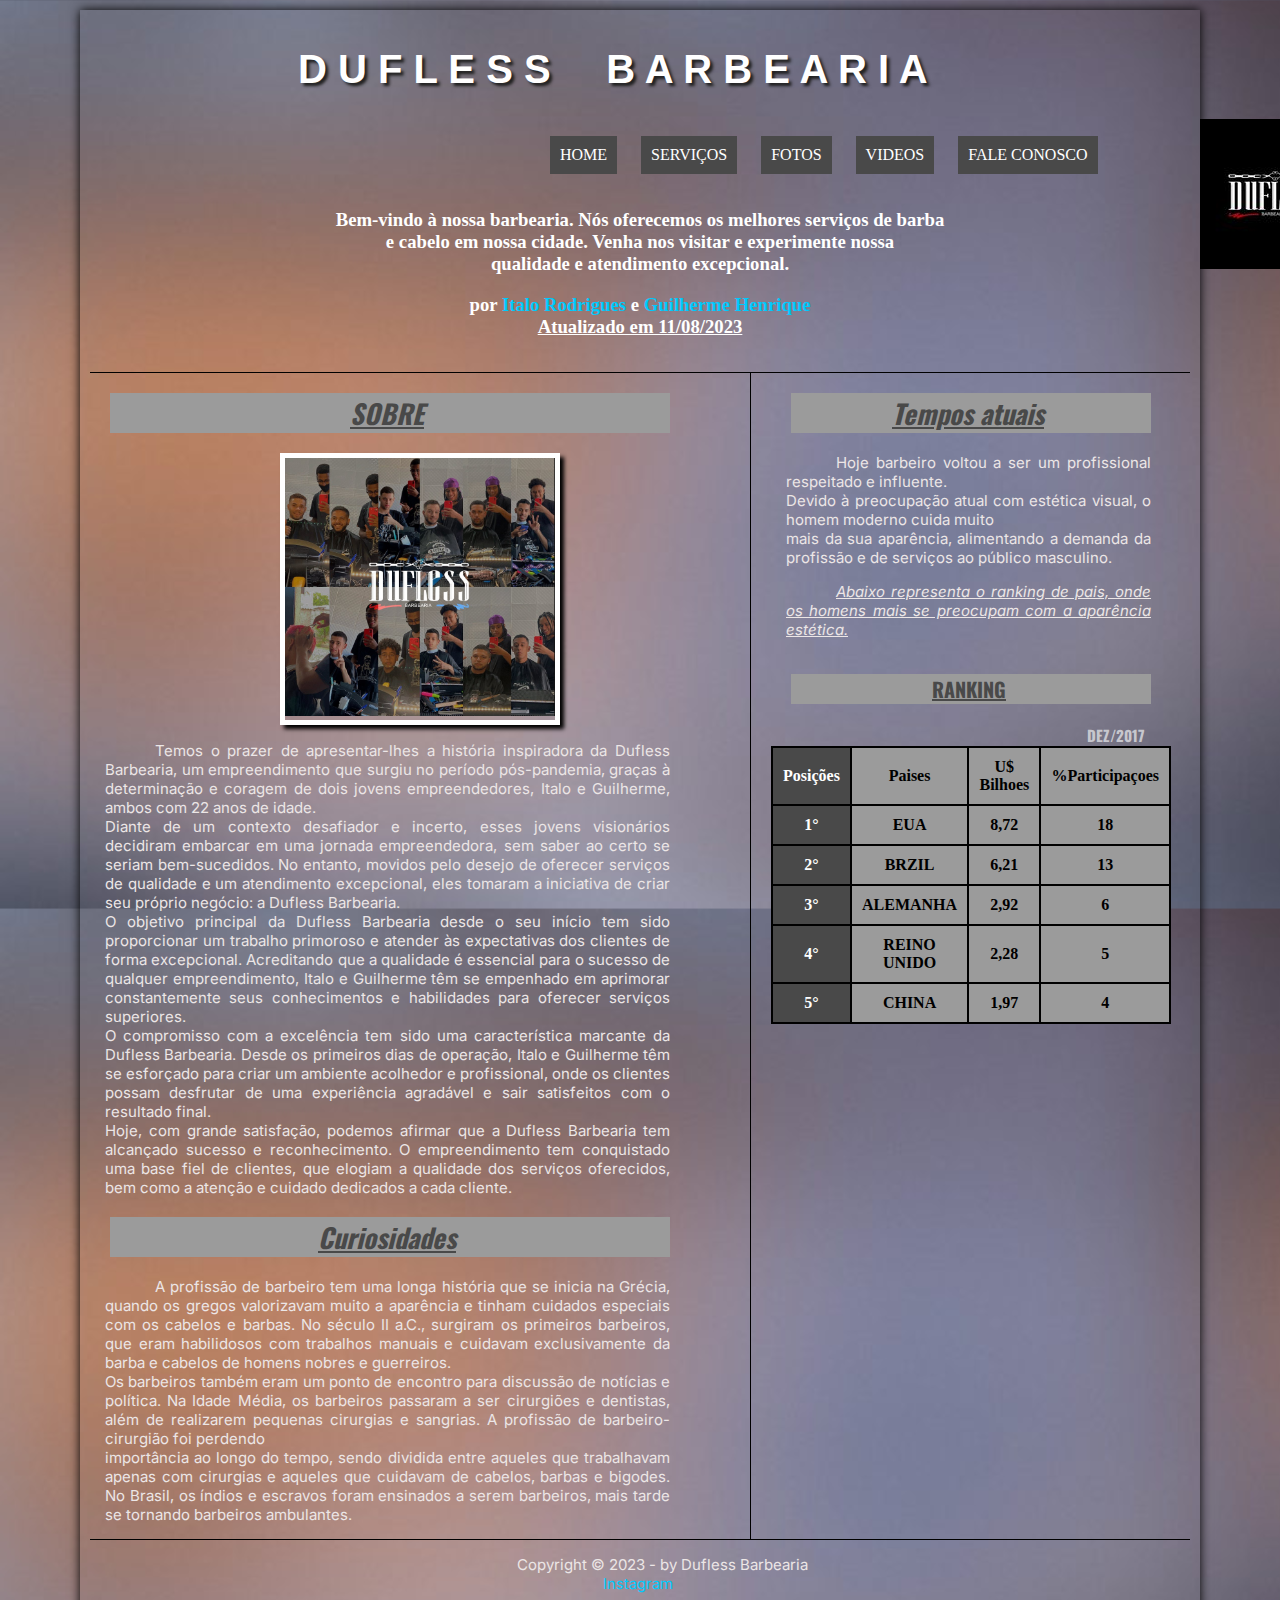
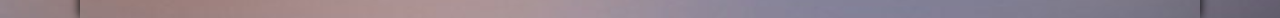
==== index.html @ 16321cd7 "Primeiro commit - todos os arquivos" ====
<!DOCTYPE html>
<html lang="pt-br">

<head>
    <meta charset="UTF-8">
    <meta http-equiv="X-UA-Compatible" content="IE=edge">
    <meta name="viewport" content="width=device-width, initial-scale=1.0">
    <title>Dufless Barbearia</title>
    <link rel="stylesheet" href="_css/style.css">
    <link rel="stylesheet" href="_css/media.css">
    <style>
        body {
            background-color: #ffffff;
            background-image: url(_imagens/12-free-blurred-backgrounds-1549495990.jpg);
            background-size: 115%;
        }

        div {}
    </style>
</head>

<body>
    <div id="interface">
        <header id="cabecario">
            <hgroup>
                <h1 id="duflesstitulo">D U F L E S S &nbsp; &nbsp; B A R B E A R I A</h1>
                <img id="icone" src="_imagens/dufless_barbearia.jpg" alt="icone da barbearia">
                <nav>
                    <h1>Menu Principal</h1>
                    <ul type="square">
                        <li onmouseover="mudaFoto('_imagens/home.png')" onmouseout="mudaFoto('_imagens/chatt.png')">
                            <a href="index.html">Home</a>
                        </li>
                        <li onmouseover="mudaFoto('_imagens/servicos.png')" onmouseout="mudaFoto('_imagens/chatt.png')">
                            <a href="servicos.html">Serviços</a>
                        </li>
                        <li onmouseover="mudaFoto('_imagens/foto.png')" onmouseout="mudaFoto('_imagens/chatt.png')">
                            <a href="fotos.html">Fotos</a>
                        </li>
                        <li onmouseover="mudaFoto('_imagens/play.png')" onmouseout="mudaFoto('_imagens/play.png')">
                            <a href="videos.html">videos</a>
                        </li>
                        <li onmouseover="mudaFoto('_imagens/chatt.png')" onmouseout="mudaFoto('_imagens/chatt.png')">
                            <a href="fale-conosco.html">Fale conosco</a>
                        </li>
                    </ul>
                </nav>
                <br>
                <br>
                <br>
                <br>
                <hgroup>
                    <h3 style="text-align: center;">Bem-vindo à nossa barbearia.
                        Nós oferecemos os melhores serviços de barba <br>
                        e cabelo em nossa cidade. Venha nos visitar e experimente nossa <br>
                        qualidade e atendimento excepcional.
                    </h3>
                    <h3 style="text-align: center;" id="profissionais">por <a
                            href="https://www.instagram.com/italorodrigues9/" target="_blank">Italo Rodrigues</a> e <a
                            href="https://www.instagram.com/guizao_h22/" target="_blank">Guilherme Henrique</a> <br>
                        <u>Atualizado em 11/08/2023</u>
                    </h3>
                </hgroup>
            </hgroup>
        </header>

        <section id="corpo">
            <article id="noticia-principal">
                <h2 style="text-align: center;"><u><em>SOBRE</em></u></h2>

                <figure class="foto-legenda">
                    <img src="_imagens/clientes.png" alt="DUFLESS BARBEARIA">
                    <figcaption>
                        <h3 style="text-align: center;">Imagem ilustrativa</h3>
                    </figcaption>
                </figure>

                <p>Temos o prazer de apresentar-lhes a história inspiradora da Dufless Barbearia, um empreendimento que
                    surgiu no período pós-pandemia, graças à determinação e coragem de dois jovens empreendedores, Italo
                    e Guilherme, ambos com 22 anos de idade.

                    <br>Diante de um contexto desafiador e incerto, esses jovens visionários decidiram embarcar em uma
                    jornada empreendedora, sem saber ao certo se seriam bem-sucedidos. No entanto, movidos pelo desejo
                    de oferecer serviços de qualidade e um atendimento excepcional, eles tomaram a iniciativa de criar
                    seu próprio negócio: a Dufless Barbearia.

                    <br>O objetivo principal da Dufless Barbearia desde o seu início tem sido proporcionar um trabalho
                    primoroso e atender às expectativas dos clientes de forma excepcional. Acreditando que a qualidade é
                    essencial para o sucesso de qualquer empreendimento, Italo e Guilherme têm se empenhado em aprimorar
                    constantemente seus conhecimentos e habilidades para oferecer serviços superiores.

                    <br>O compromisso com a excelência tem sido uma característica marcante da Dufless Barbearia. Desde
                    os primeiros dias de operação, Italo e Guilherme têm se esforçado para criar um ambiente acolhedor e
                    profissional, onde os clientes possam desfrutar de uma experiência agradável e sair satisfeitos com
                    o resultado final.

                    <br>Hoje, com grande satisfação, podemos afirmar que a Dufless Barbearia tem alcançado sucesso e
                    reconhecimento. O empreendimento tem conquistado uma base fiel de clientes, que elogiam a qualidade
                    dos serviços oferecidos, bem como a atenção e cuidado dedicados a cada cliente.
                </p>
                <h2><em><u>Curiosidades</u></em></h2>

                <p>A profissão de barbeiro tem uma longa história que se inicia na Grécia, quando os gregos valorizavam
                    muito a
                    aparência e tinham cuidados especiais com os cabelos e barbas. No século II a.C., surgiram os
                    primeiros barbeiros,
                    que eram habilidosos com trabalhos manuais e cuidavam exclusivamente da barba e cabelos de homens
                    nobres e guerreiros.
                    <br>Os barbeiros também eram um ponto de encontro para discussão de notícias e política. Na Idade
                    Média,
                    os barbeiros passaram
                    a ser cirurgiões e dentistas, além de realizarem pequenas cirurgias e sangrias. A profissão de
                    barbeiro-cirurgião foi perdendo <br>
                    importância ao longo do tempo, sendo dividida entre aqueles que trabalhavam apenas com cirurgias e
                    aqueles que cuidavam de cabelos,
                    barbas e bigodes. No Brasil, os índios e escravos foram ensinados a serem barbeiros, mais tarde se
                    tornando barbeiros ambulantes.
                </p>
            </article>
        </section>
        <aside id="lateral">
            <h2><em><u>Tempos atuais</u></em></h2>
            <p>Hoje barbeiro voltou a ser um profissional respeitado e influente. <br>
                Devido à preocupação atual com estética visual, o homem moderno cuida muito <br>
                mais da sua aparência, alimentando a demanda da profissão e de serviços ao público masculino.</p>
            <P><em><u>Abaixo representa o ranking de pais, onde os homens mais se preocupam com a aparência
                        estética.</u></em></P>
            <table id="tabela">
                <caption>
                    <h3><u>RANKING</u><span>DEZ/2017</span></h3>
                </caption>
                <tr>
                    <td class="ce">Posições</td>
                    <td class="cd">Paises</td>
                    <td class="cd">U$ Bilhoes</td>
                    <td class="cd">%Participaçoes</td>
                </tr>
                <tr>
                    <td class="ce">1°</td>
                    <td class="cd">EUA</td>
                    <td class="cd">8,72</td>
                    <td class="cd">18</td>
                </tr>
                <tr>
                    <td class="ce">2°</td>
                    <td class="cd">BRZIL</td>
                    <td class="cd">6,21</td>
                    <td class="cd">13</td>
                </tr>
                <tr>
                    <td class="ce">3°</td>
                    <td class="cd">ALEMANHA</td>
                    <td class="cd">2,92</td>
                    <td class="cd">6</td>
                </tr>
                <tr>
                    <td class="ce">4°</td>
                    <td class="cd">REINO UNIDO</td>
                    <td class="cd">2,28</td>
                    <td class="cd">5</td>
                </tr>
                <tr>
                    <td class="ce">5°</td>
                    <td class="cd">CHINA</td>
                    <td class="cd">1,97</td>
                    <td class="cd">4</td>
                </tr>
            </table>
        </aside>
        <footer id="rodape">
            <P>Copyright &copy; 2023 - by Dufless Barbearia <br />
                <a href="https://www.instagram.com/dufless_barbearia/" target="_blank"> Instagram</a>
            </P>
        </footer>
    </div>
</body>

</html>
---- _css/style.css ----
@charset "UTF-8";
  @import url('https://fonts.googleapis.com/css2?family=Sofia+Sans+Extra+Condensed:wght@100;300&display=swap');
  @import url('https://fonts.googleapis.com/css2?family=Oswald:wght@400;500&display=swap');
  @import url('https://fonts.googleapis.com/css2?family=Bakbak+One&display=swap');
  @import url('https://fonts.googleapis.com/css2?family=Bakbak+One&family=Inter:wght@300&display=swap');

  /*os (..) É PARA VOLTAR UM PSATA NO ARQUIVO DE IDENTIFICAÇÃO)*/
  html {
    height: 100%;
    width: 100%;
  }

  body {
    background-color: rgb(0, 0, 0);
    background-size: 190%;
    background-image: url(_imagens/12-free-blurred-backgrounds-1549495990.jpg);
    color: rgb(226, 226, 226);
  }

  div#interface {
    width: 1100px;
    color: white;
    margin: 10px auto 10px auto;
    box-shadow: 0px 0px 10px black;
    padding: 10px;
  }

  p {
    font-family: 'Inter', sans-serif;
    font-size: 15px;
    text-align: justify;
    text-indent: 50px;
    color: rgb(236, 230, 230);
    text-shadow: black;
    padding-right: 20px;
    padding-left: 15px;
  }

  /*FORMATANDO LINKS */
  a {
    color: #00cafd;
    text-decoration: none;
  }

  a:hover {
    text-decoration: underline;
  }

  h1 {
    font-family: 'FontelogoDufless';
    font-size: 40x;
    color: rgb(255, 255, 255);
    text-shadow: 3px 3px 3px rgb(32, 32, 32);
  }

  h1#duflesstitulo {
    position: relative;
    right: 45px;
  }

  h2 {
    font-family: 'Oswald', sans-serif;
    color: rgb(238, 238, 238);
    text-shadow: 10px, 10px, 10px rgb(0, 0, 0);
    text-align: center;
    font-size: 30px;
  }

  h3 {
    color: rgb(255, 255, 255);
    text-align: center;

  }

  h3#profissionais {
    text-align: center;
  }

  img#icone {
    position: absolute;
    padding: auto;
    left: 1200px;
    width: 150px;
  }

  header {
    border-bottom: 1px black solid;
    height: 325px;
  }

  header h1 {
    font-family: Arial, sans-serif;
    font-size: 40px;
    color: rgb(255, 255, 255);
    text-shadow: black;
    padding-left: 23%;
  }

  figure.foto-legenda {
    left: 25%;
    width: 45%;
    position: relative;
    border: 5px solid white;
    box-shadow: 4px 4px 4px black;

  }

  figure.foto-legenda img {
    width: 100%;
    height: 100%;
  }

  figure.foto-legenda figcaption {
    opacity: 0;
    position: absolute;
    top: 0px;
    background-color: rgba(0, 0, 0, .4);
    color: white;
    width: 100%;
    height: 100%;
    padding: 10px;
    box-sizing: border-box;
    transition: opacity 1s;

  }

  figure.foto-legenda:hover figcaption {
    opacity: 1;
  }

  /*FORMATAÇÃO DO MENU PRINCIPAL*/
  nav {
    display: block;
    margin: auto white;
  }

  nav ul {
    list-style: none;
    text-transform: uppercase;
    position: absolute;
    top: 110px;
    left: 500px;
  }

  nav li {
    display: inline-block;
    background-color: #494949;
    padding: 10px;
    margin: 10px;
    transition: background-color 1s;
  }

  nav li:hover {
    background-color: #c7c7ce;
  }

  nav h1 {
    display: none;
  }

  nav a {
    color: rgb(255, 255, 255);
    text-decoration: none;
  }

  nav a:hover {
    color: rgb(230, 13, 13);
  }

  /*Organização da SECTION*/
  section#corpo {
    display: block;
    width: 600px;
    float: left;
    border-right: 1px solid black;
    padding-right: 60px;
  }

  /*Formatando o article*/
  article#noticia-principal h2 {
    font-family: 'Oswald', sans-serif;
    font-size: 20pt;
    color: #494949;
    background-color: #9b9b9b;
    border-right: 1px solid #9b9b9b;
    padding: 0px 5px 0px 5px;
    padding-right: 10px;
    margin: 20px 20px 20px 20px;

  }

  header#cabecario-arigo h3 {
    color: white;
  }

  aside#lateral {
    display: block;
    width: 400px;
    float: left;
    border: 10px;
    padding-left: 20px;
  }

  aside#lateral h2 {
    font-family: 'Oswald', sans-serif;
    font-size: 20pt;
    color: #494949;
    background-color: #9b9b9b;
    border-right: 1px solid #9b9b9b;
    padding: 0px 5px 0px 0px;
    margin: 20px 20px 20px 20px;

  }

  aside#lateral h3 {
    font-family: 'Oswald', sans-serif;
    font-size: 15pt;
    color: #494949;
    background-color: #9b9b9b;
    border-right: 1px solid #9b9b9b;
    padding: 0px 5px 0px 60px;
    margin: 20px 20px 20px 20px;
  }

  footer#rodape {
    clear: both;
    border-top: 1px solid rgb(0, 0, 0);
  }

  footer#rodape p {
    text-align: center;

  }

  /*formatação tabela*/

  table#tabela {
    width: 400px;

    border: 1px solid black;
    border-spacing: 0px;
    margin-left: auto;
    margin-right: auto;
  }

  table#tabela td {
    border: 1px solid black;
    text-align: center;
    padding: 10px;
  }

  table#tabela td.ce {
    color: white;
    background-color: #494949;
    font-weight: bold;
  }

  table#tabela td.cd {
    color: #000000;
    background-color: #9b9b9b;
    font-weight: bold;
  }

  table#tabela caption span {
    display: block;
    float: right;
    color: #c7c7ce;
    font-size: 15px;
    margin-top: 50px;
  }

  table#tabela caption {

    color: #c7c7ce;
    font-size: 20px;

  }
---- _css/media.css ----
@charset "UTF-8";


html{
    height: 100%;
    width: 100%;
  }

.centro{
    display: flex;
    width: 840px;
    height: 360px;
    justify-content: center;
    align-items: center;

}

audio#musica {
    display:block;
    position: relative;
    left: 570px;
    top: 500px;
    width: 300px;
}

video#filme {
    display: flex;
    position: relative;
    width: 440px;
  
    right: 800px;
    top: 100px;
}
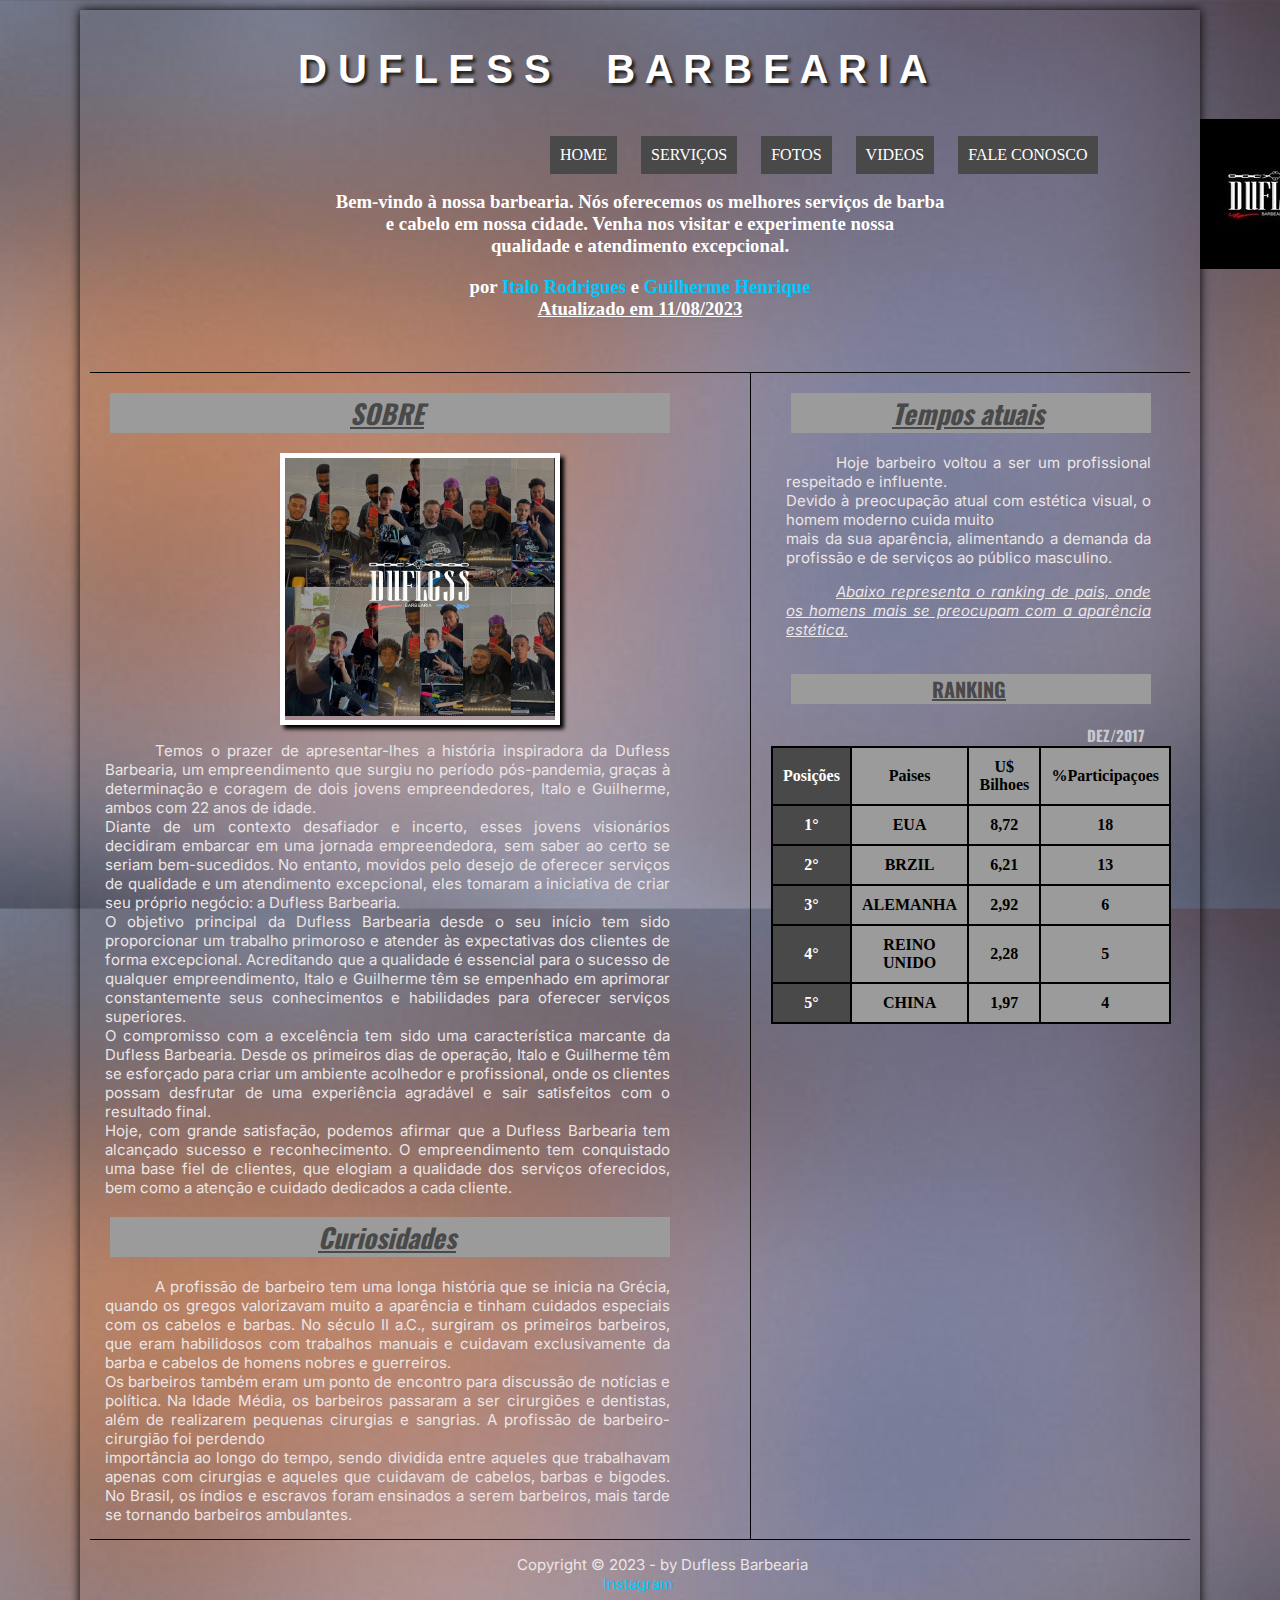
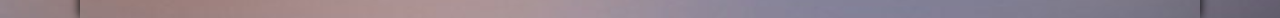
==== commit a750c81a: "Alterei o brgit log --oneline" ====
--- a/index.html
+++ b/index.html
@@ -45,7 +45,6 @@
                         </li>
                     </ul>
                 </nav>
-                <br>
                 <br>
                 <br>
                 <br>
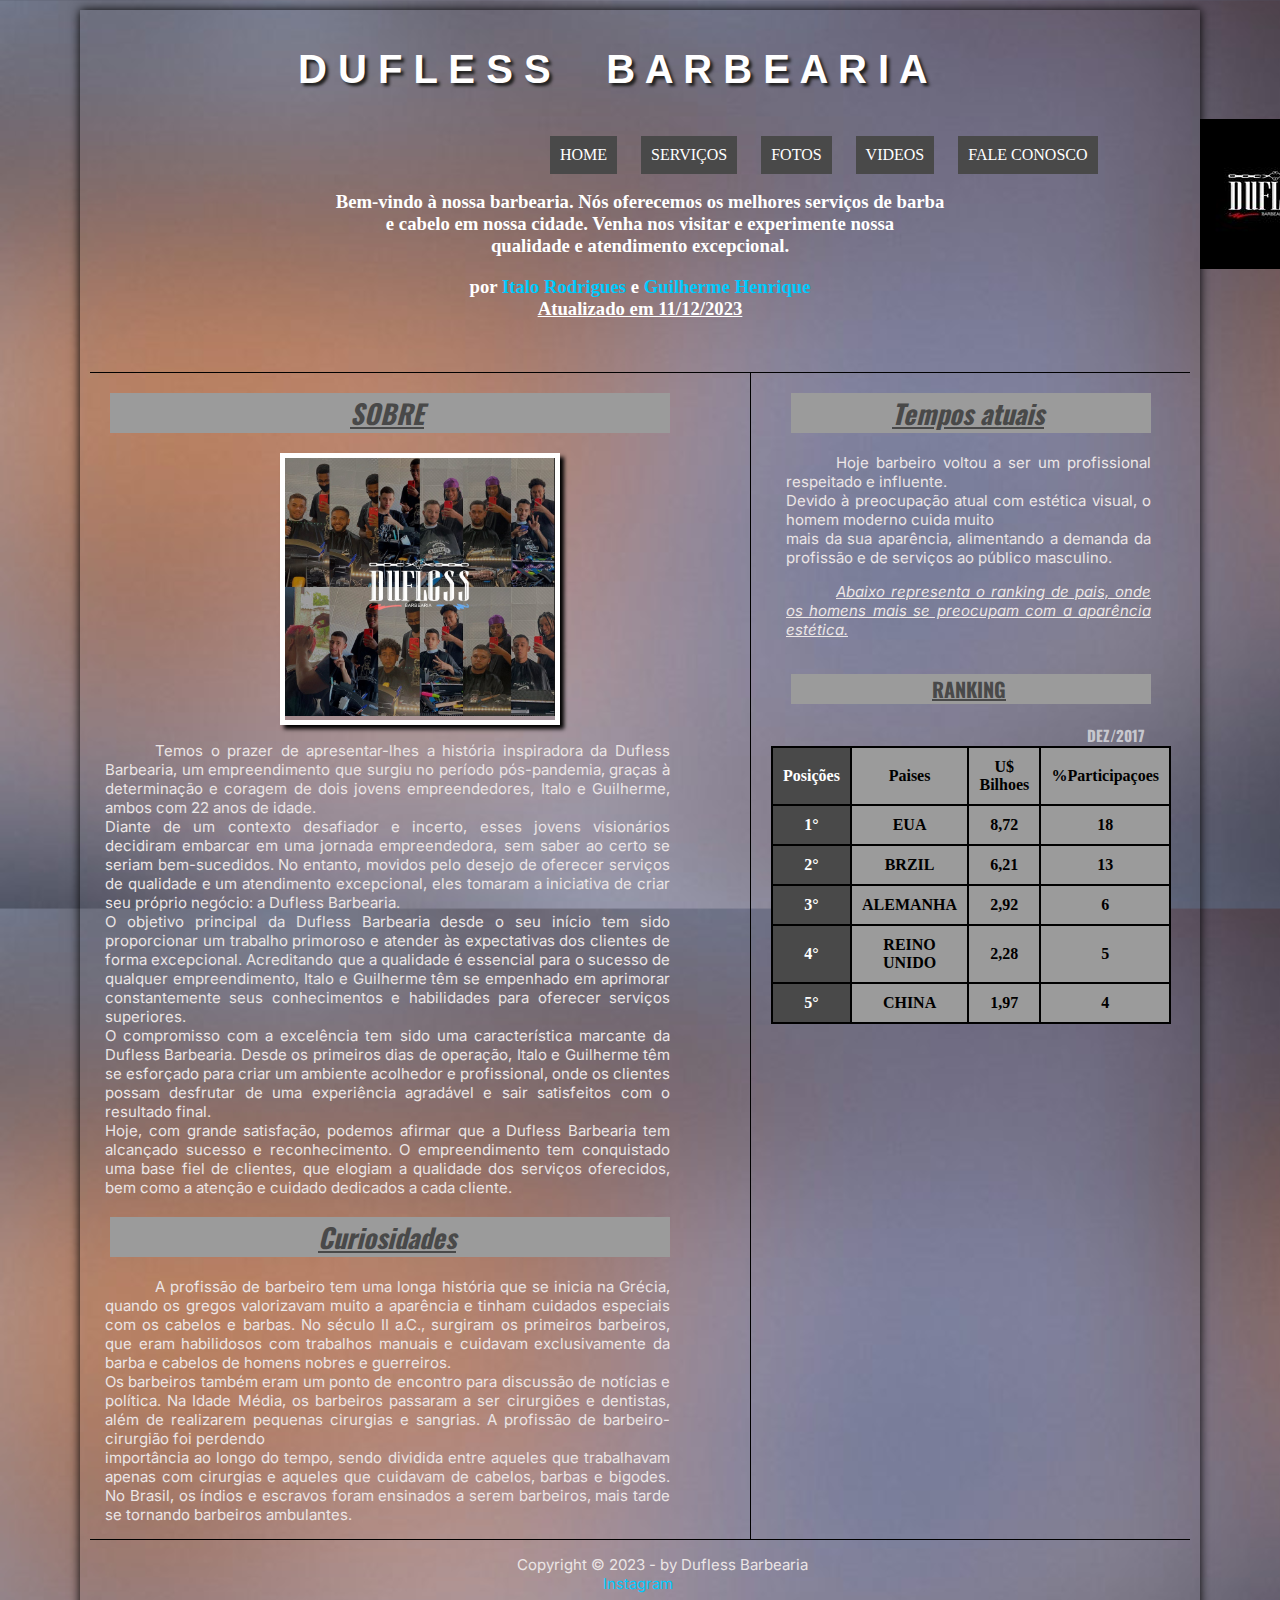
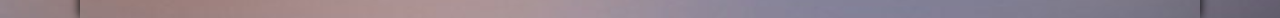
==== commit 500cc152: "Update index.html" ====
--- a/index.html
+++ b/index.html
@@ -57,7 +57,7 @@
                     <h3 style="text-align: center;" id="profissionais">por <a
                             href="https://www.instagram.com/italorodrigues9/" target="_blank">Italo Rodrigues</a> e <a
                             href="https://www.instagram.com/guizao_h22/" target="_blank">Guilherme Henrique</a> <br>
-                        <u>Atualizado em 11/08/2023</u>
+                        <u>Atualizado em 11/12/2023</u>
                     </h3>
                 </hgroup>
             </hgroup>
@@ -174,4 +174,4 @@
     </div>
 </body>
 
-</html>+</html>
